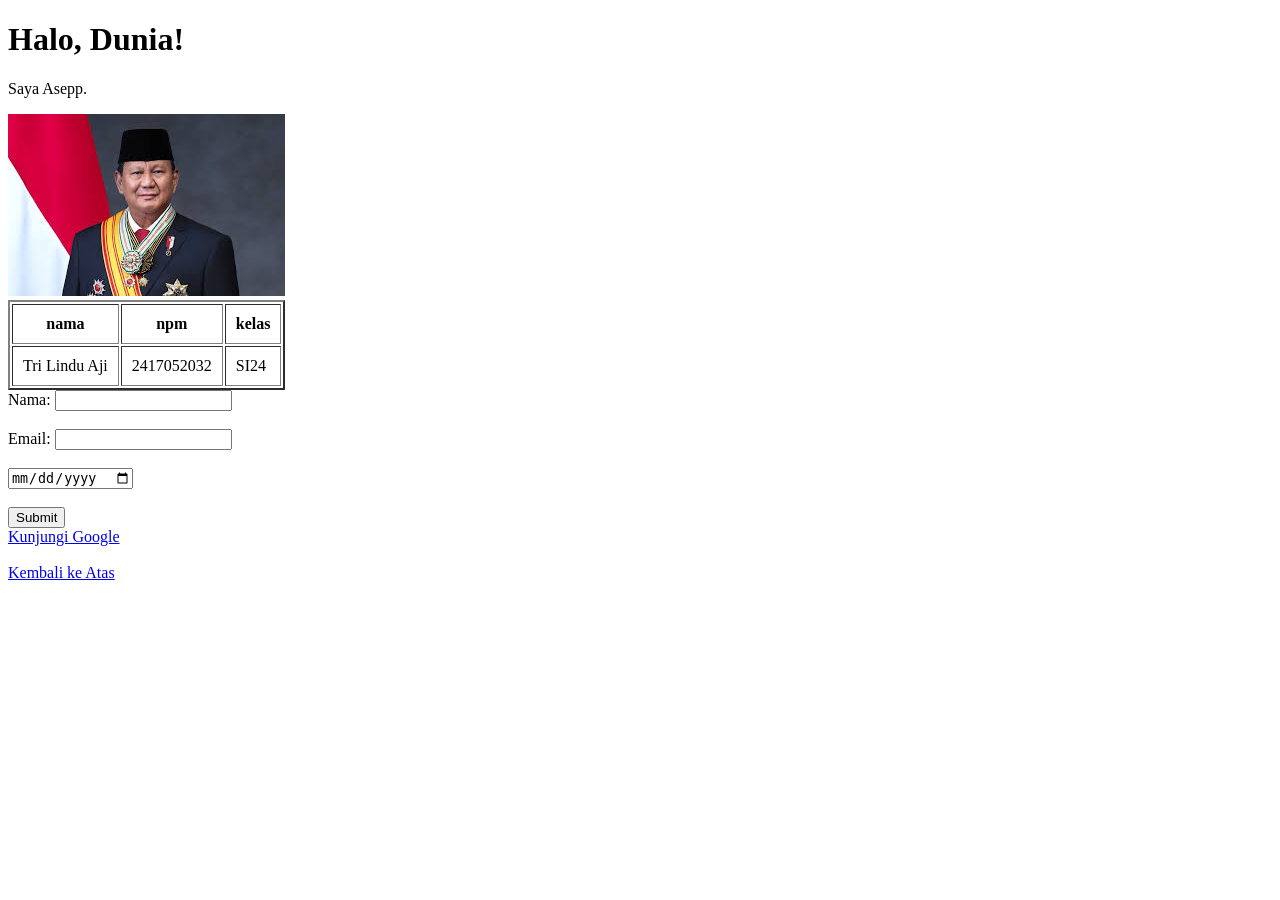
==== index.html @ c65dc7e0 "comms" ====
<!DOCTYPE html>
<html>
<head>
    <title>Halaman Pertama</title>
</head>
<body>
    <h1>Halo, Dunia!</h1>
    <p>Saya Asepp.</p>
    <img src="download.jpg" alt="somat">

    <table border="2" cellpadding="10">
        <tr>
            <th>nama</th>
            <th>npm</th>
            <th>kelas</th>
        </tr>
        <tr>
            <td>Tri Lindu Aji</td>
            <td>2417052032</td>
            <td>SI24</td>
        </tr>
    </table>

    <form action="#">
        <label for="nama">Nama:</label>
        <input type="text" id="nama" name="nama"><br><br>

        <label for="email">Email:</label>
        <input type="email" id="email" name="email"><br><br>
         <input type="date">
        <br><br>

        <input type="submit" value="Submit">

       
    </form>

    <a href="https://www.google.com">Kunjungi Google</a>
    <br>
    <br>
    <a href="#top">Kembali ke Atas</a>
</body>
</html>
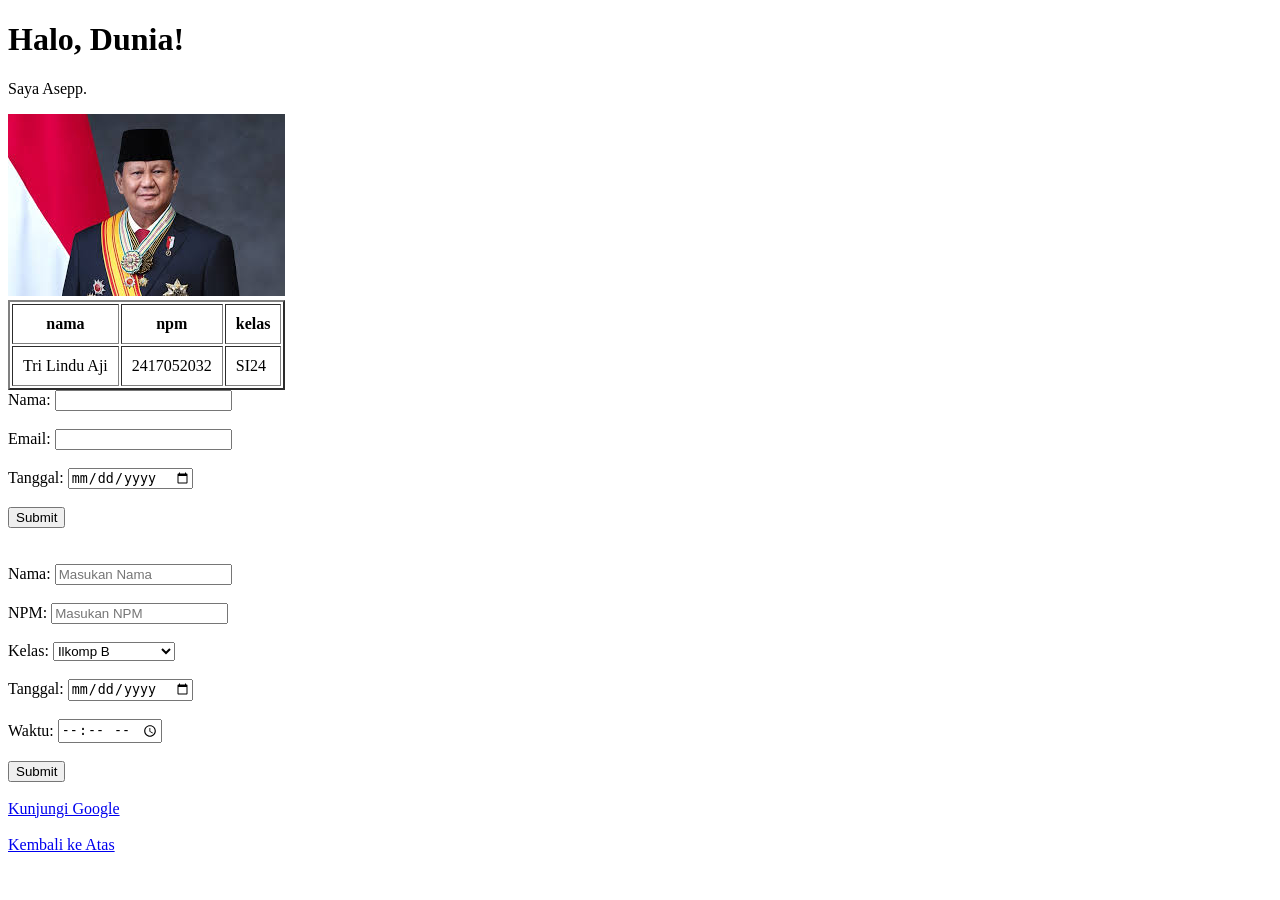
==== commit bbb9670a: "Add files via upload" ====
--- a/index.html
+++ b/index.html
@@ -27,14 +27,38 @@
 
         <label for="email">Email:</label>
         <input type="email" id="email" name="email"><br><br>
-         <input type="date">
-        <br><br>
 
+        <label for="tanggal">Tanggal:</label>
+        <input type="date"><br><br>
+        
         <input type="submit" value="Submit">
 
        
+    </form><br><br>
+
+    <form action="#">
+        <lebel for="nama">Nama: </lebel>
+        <input type="text" id="nama" placeholder="Masukan Nama"><br><br>
+      
+        <lebel for="npm">NPM: </lebel>
+        <input type="number" id="npm" placeholder="Masukan NPM"><br><br>
+
+        <label for="kelas">Kelas:</label>
+        <select id="kelas"  placeholder="Pilih Kelas">
+            <option value="ilkompb">Ilkomp B</option>
+            <option value="ilkompa">Ilkomp A</option>
+            <option value="sisf">Sistem Informasi</option>
+        </select><br><br>
+        
+        <label for="tanggal">Tanggal:</label>
+        <input type="date"><br><br>
+
+        <label for="waktu">Waktu:</label>
+        <input type="time"><br><br>
+        
+        <input type="submit" value="Submit"><br><br>
+
     </form>
-
     <a href="https://www.google.com">Kunjungi Google</a>
     <br>
     <br>
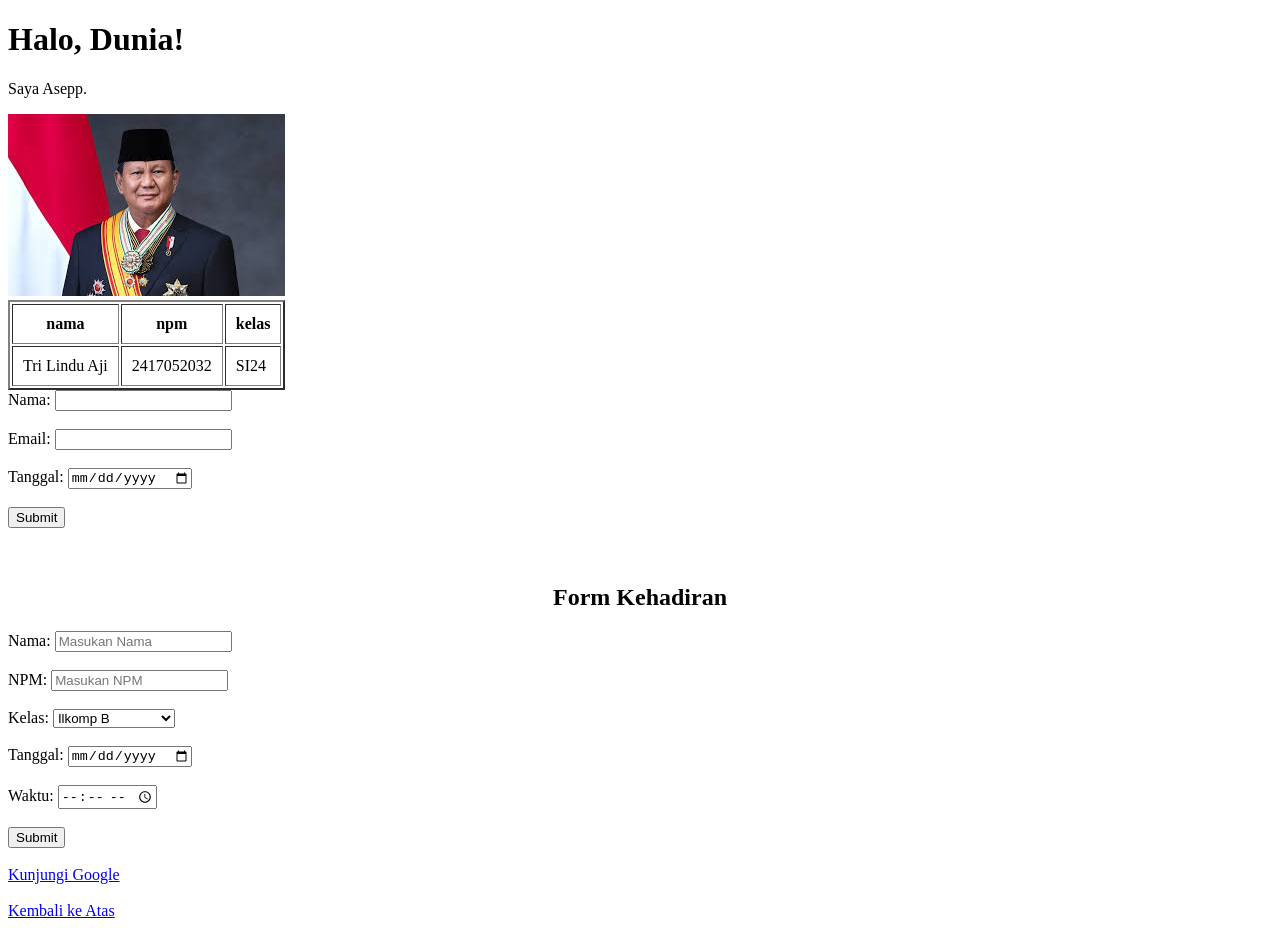
==== commit 8bc9775c: "Add files via upload" ====
--- a/index.html
+++ b/index.html
@@ -2,8 +2,10 @@
 <html>
 <head>
     <title>Halaman Pertama</title>
+    <link rel="stylesheet" type="text/css" href="style.css">
 </head>
 <body>
+  
     <h1>Halo, Dunia!</h1>
     <p>Saya Asepp.</p>
     <img src="download.jpg" alt="somat">
@@ -36,29 +38,35 @@
        
     </form><br><br>
 
-    <form action="#">
-        <lebel for="nama">Nama: </lebel>
-        <input type="text" id="nama" placeholder="Masukan Nama"><br><br>
-      
-        <lebel for="npm">NPM: </lebel>
-        <input type="number" id="npm" placeholder="Masukan NPM"><br><br>
+    <div class="container">
+    <h2>
+        <center>Form Kehadiran</center>
+    </h2>
+        <div class="dalem-container">
+        <form action="#">
+            <lebel for="nama">Nama: </lebel>
+            <input type="text" id="nama" placeholder="Masukan Nama"><br><br>
+        
+            <lebel for="npm">NPM: </lebel>
+            <input type="number" id="npm" placeholder="Masukan NPM"><br><br>
 
-        <label for="kelas">Kelas:</label>
-        <select id="kelas"  placeholder="Pilih Kelas">
-            <option value="ilkompb">Ilkomp B</option>
-            <option value="ilkompa">Ilkomp A</option>
-            <option value="sisf">Sistem Informasi</option>
-        </select><br><br>
-        
-        <label for="tanggal">Tanggal:</label>
-        <input type="date"><br><br>
+            <label for="kelas">Kelas:</label>
+            <select id="kelas"  placeholder="Pilih Kelas">
+                <option value="ilkompb">Ilkomp B</option>
+                <option value="ilkompa">Ilkomp A</option>
+                <option value="sisf">Sistem Informasi</option>
+            </select><br><br>
+            
+            <label for="tanggal">Tanggal:</label>
+            <input type="date"><br><br>
 
-        <label for="waktu">Waktu:</label>
-        <input type="time"><br><br>
-        
-        <input type="submit" value="Submit"><br><br>
-
-    </form>
+            <label for="waktu">Waktu:</label>
+            <input type="time"><br><br>
+            
+            <input type="submit" id="btn-sub" value="Submit"><br><br>
+        </form>
+        </div>
+    </div>
     <a href="https://www.google.com">Kunjungi Google</a>
     <br>
     <br>
